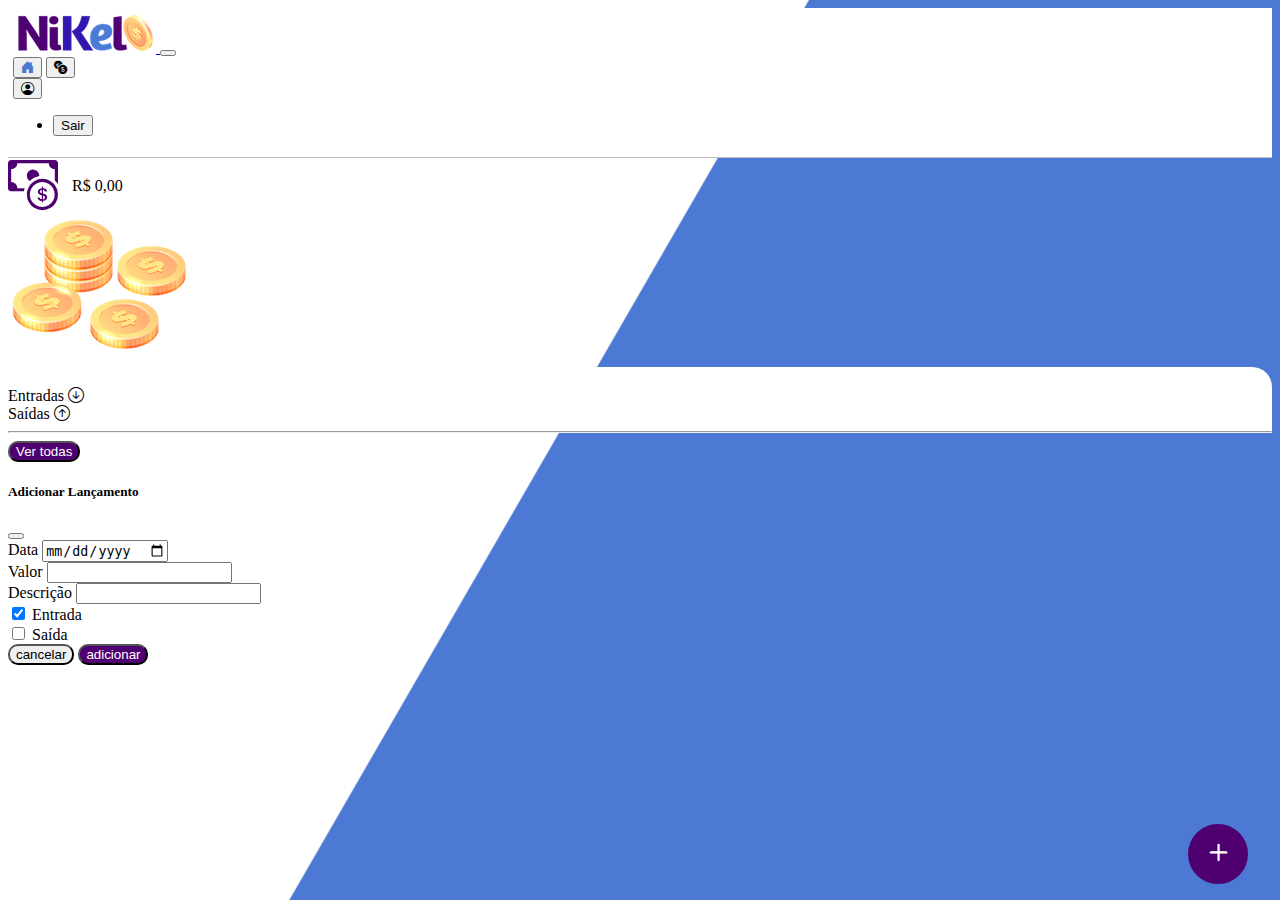
==== public/home.html @ e3786987 "Iniciando o Git" ====
<!DOCTYPE html>
<html lang="pt">
<head>
    <meta charset="UTF-8">
    <meta http-equiv="X-UA-Compatible" content="IE=edge">
    <meta name="viewport" content="width=device-width, initial-scale=1.0">
    <title>NIKEL-HOME</title>
    <link href="https://cdn.jsdelivr.net/npm/bootstrap@5.3.0-alpha3/dist/css/bootstrap.min.css" rel="stylesheet" integrity="sha384-KK94CHFLLe+nY2dmCWGMq91rCGa5gtU4mk92HdvYe+M/SXH301p5ILy+dN9+nJOZ" crossorigin="anonymous">
    <link rel="stylesheet" href="./css/style.css">
    <link rel="stylesheet" href="https://cdn.jsdelivr.net/npm/bootstrap-icons@1.10.5/font/bootstrap-icons.css">
</head>
<body id="app"> 
      <header>
        <nav class="navbar navbar-expand navbar-light bg-white">
          <div class="container-fluid">
            <a class="navbar-brand" href="#">
              <img src="./assets/nikel-small-logo.png" alt="logo small nikel" class="img-fluid" srcset="">
            </a>
            <button class="navbar-toggler" type="button" data-bs-toggle="collapse" data-bs-target="#navbarSupportedContent" aria-controls="navbarSupportedContent" aria-expanded="false" aria-label="Toggle navigation">
              <span class="navbar-toggler-icon"></span>
            </button>
            <div class="collapse navbar-collapse justify-content-end" id="navbarSupportedContent">
              <div class="d-flex meniul">
                <a href="home.html"> <button class="btn" type="button"><i class="bi bi-house-door-fill fs-4 secundary-color"></i></button></a>
                <a href="transactions.html"> <button class="btn" type="button"><i class="bi bi-currency-exchange fs-4"></i></button></a>
             
                <div class="dropdown">
                  <button class="btn" type="button" id="dropdownMenuButton1" data-bs-toggle="dropdown" aria-expanded="false">
                    <i class="bi bi-person-circle fs-4"></i>
                  </button>
                  <ul class="dropdown-menu logout" aria-labelledby="dropdownMenuButton1">
                     <li><button class="dropdown-item" id="buttom-logout">Sair</button></li>
                  </ul>
              </div>
            </div>
          </div>
        </nav>
      </header>
  <main>
    <div class="container-lg">
      <div class="row">
        <div class="col d-flex mt-4 justify-content-start align-itens-center">
          <i class="bi bi-cash-coin primary-color icon-detail"></i>
          <span class="fs-2" id="total">R$ 0,00</span>
        </div>
        <div class="col d-flex mt-4 justify-content-end">
          <div class="text-center">
            <img src="./assets/coins-small.png" alt="image coins">
          </div>
        </div>
      </div>
      <div class="row">
        <div class="col-12 info shadow-lg">
          <div class="container">
            <div class="row">
              <div class="col-6">
              <span class="fs-4">Entradas <i class="bi bi-arrow-down-circle fs-2 align-middle"></i></span>  
              </div>
              <div class="col-6">
                <span class="fs-4">Saídas <i class="bi bi-arrow-up-circle fs-2 align-middle"></i></span>
              </div>
              <div class="col-12 my-2">
                <hr>                  
              </div>
            </div>
            <div class="row">
              <div class="col-6">
                <div class="container p-0" id="cash-in-list">
                      
                    </div>
                  </div>

                </div>

              </div>
              <div class="col-6">
                <div class="container p-0" id="cash-out-list">

                </div>
                  </div>
                </div>
              </div>
              <div class="col-12">
                <button type="button" class="btn button_default" > Ver todas</button>
              </div>

            </div>

          </div>

        </div>

      </div>
      <button class="btn button-float" data-bs-toggle="modal" 
      data-bs-target="#transactionmodal"> <i class="bi bi-plus"></i></button>

    </div>
     <!-- Modal -->
     <div class="modal fade" id="transactionmodal" tabindex="-1" aria-labelledby="exampleModalLabel" aria-hidden="true">
      <div class="modal-dialog">
        <div class="modal-content">
                 <div class="modal-header">
                     <h5 class="modal-title" id="exampleModalLabel">Adicionar Lançamento</h5>
                     <button type="button" class="btn-close" data-bs-dismiss="modal" aria-label="Close"></button>
                 </div>
                 <form id="transaction-form">
                      <div class="modal-body">
                          <div class="mb-3">
                             <label for="date-input" class="form-label"> Data</label>
                             <input type="date" class="form-control" id="date-input" aria-describedby="emailHelp" required>
                          </div>
                          <div class="mb-3">
                                 <label for="value-input" class="form-label"> Valor</label>
                                 <input type="number" class="form-control" id="value-input" aria-describedby="emailHelp" required>
                           </div>
                             <div class="mb-3">
                                  <label for="description-input" class="form-label">Descrição</label>
                                  <input type="text" class="form-control" id="description-input" required>
                            </div>
                            <div class="mb-3">
                              <div class="form-check form-check-inline">
                                <input class="form-check-input" type="checkbox" id="type-input1" value="1" checked>
                                <label class="form-check-label" for="type-input1">Entrada</label>
                              </div>
                              <div class="form-check form-check-inline">
                                <input class="form-check-input" type="checkbox" id="type-input2" value="2">
                                <label class="form-check-label" for="type-input2">Saída</label>
                              </div>
                            </div>
                            
                      </div>
                     <div class="modal-footer">
                         <button type="button" class="btn btn-secondary button-cancel" data-bs-dismiss="modal">cancelar</button>
                         <button type="submit" class="btn button_default">adicionar</button>
                     </div>
                  </form>
              </div>
         </div>
     </div> 
  </main>
        
    
  <script src="https://cdn.jsdelivr.net/npm/bootstrap@5.1.3/dist/js/bootstrap.bundle.min.js" integrity="sha384-ka7Sk0Gln4gmtz2MlQnikT1wXgYsOg+OMhuP+IlRH9sENBO0LRn5q+8nbTov4+1p" crossorigin="anonymous"></script>
</body>
</html>
---- public/css/style.css ----
#login {
    background: linear-gradient(120deg, #4c79d3 44.9%, #ffffff 45%) no-repeat fixed;
}

#app {
    background: linear-gradient(120deg, #ffffff 44.9%, #4c79d3 45%) no-repeat fixed;  
}

header {
    border-bottom: 1px solid #bebcbc;
    padding: 5px;
    background: #ffffff;
}

.primary-color {
    color: #4e0070;
}

.secundary-color {
    color: #4c79d3;
}

.color-black222 {
    color:black
}

.coins {
    position: absolute;
    bottom: 100px;
}

.text-login {
    color: #ffffff;
    font-size: 18px;
    font-weight: 500;
}

.buttom-login {
    border-radius: 10px;
    background-color: #4e0070;
    color: #ffffff;
    width: 50%;
    margin: 0 25%;
}

.buttom-login:hover {
    background: #4c79d3;
    color: #ffffff;
}

.link-default {
    color: #4e0070;
    cursor: pointer;
    }

.link-default:hover {
    color: #4c79d3;

}

.icon-detail {
    font-size: 50px;
    margin-right: 10px;
    vertical-align: middle;
}

.info {
    background-color: #ffffff;
    border-radius: 20px 20px 0px 0px;
    padding: 20px 0px 0px 0px;
    }

.button-cancel {
    border-radius: 10px;
}


.button-float {
    border-radius: 100%;
    height: 60px;
    width: 60px;
    position: fixed;
    padding: 0 !important;
    bottom: 1rem;
    right: 2rem;
    font-size: 35px;
    border: 2px solid #4e0070;
    background-color: #4e0070;
    color: #ffffff;
}

.meniul {
    margin-right: 20px;
}

.button-float:hover {
    border: 2px solid #4c79d3;
    background-color: #ffffff;
    color: #4c79d3;

}

.logout {
    min-width: 5rem !important;
}

.button_default {
    border-radius: 10px;
    background-color: #4e0070;
    color: #ffffff
    }

.button_default:hover {
    color: #4c79d3;
}

.font-buttom2 {
    color: rgb(255, 189, 21);
}
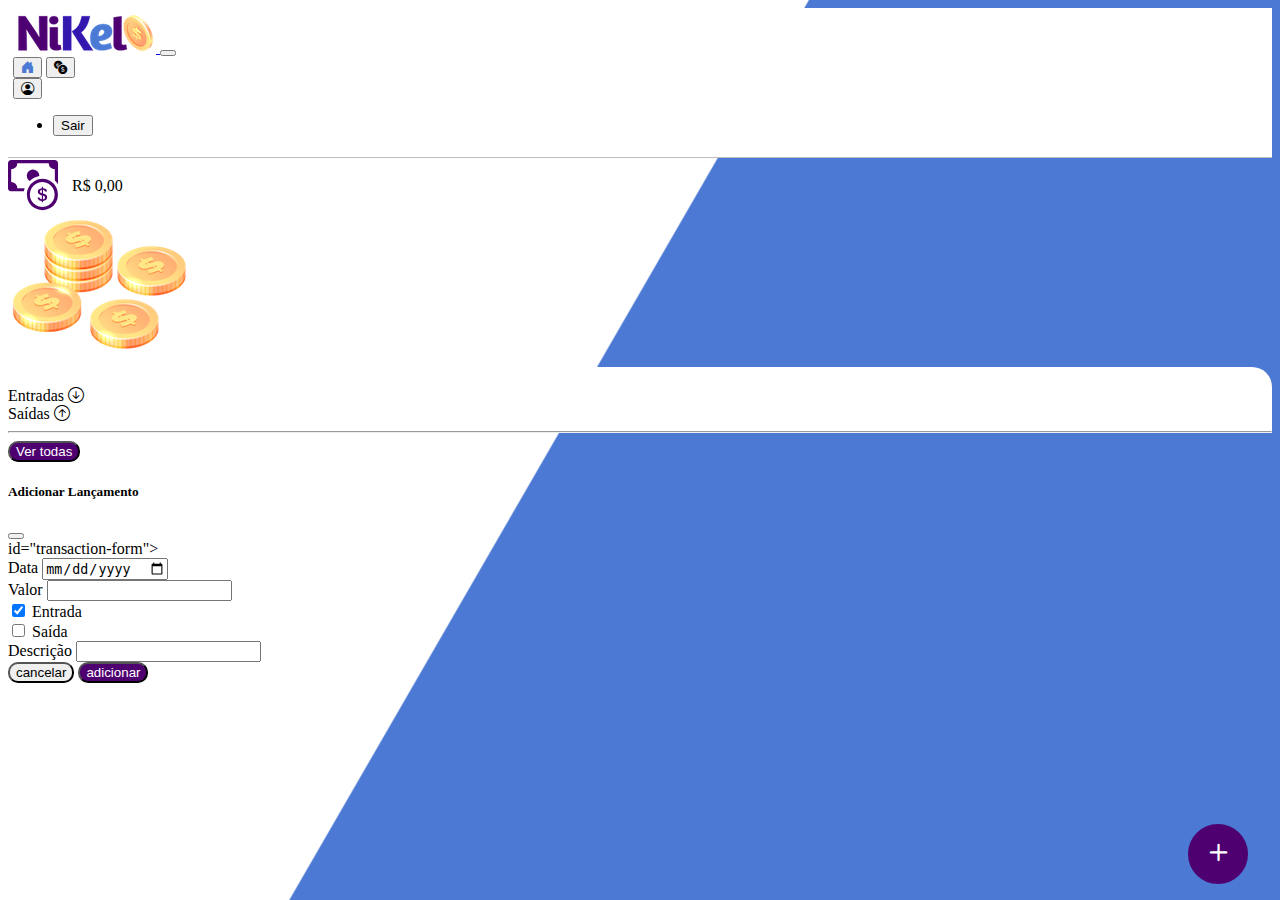
==== commit c8e9a3d7: "Revisão 25 julho 2023" ====
--- a/public/home.html
+++ b/public/home.html
@@ -29,7 +29,7 @@
                     <i class="bi bi-person-circle fs-4"></i>
                   </button>
                   <ul class="dropdown-menu logout" aria-labelledby="dropdownMenuButton1">
-                     <li><button class="dropdown-item" id="buttom-logout">Sair</button></li>
+                     <li><button class="dropdown-item" id="button-logout">Sair</button></li>
                   </ul>
               </div>
             </div>
@@ -103,32 +103,31 @@
                      <h5 class="modal-title" id="exampleModalLabel">Adicionar Lançamento</h5>
                      <button type="button" class="btn-close" data-bs-dismiss="modal" aria-label="Close"></button>
                  </div>
-                 <form id="transaction-form">
-                      <div class="modal-body">
-                          <div class="mb-3">
-                             <label for="date-input" class="form-label"> Data</label>
-                             <input type="date" class="form-control" id="date-input" aria-describedby="emailHelp" required>
+                 id="transaction-form">
+                    <div class="modal-body">
+                        <div class="mb-3">
+                           <label for="date-input" class="form-label"> Data</label>
+                           <input type="date" class="form-control" id="date-input" aria-describedby="emailHelp" required>
+                        </div>
+                        <div class="mb-3">
+                               <label for="value-input" class="form-label"> Valor</label>
+                               <input type="number" step="any" class="form-control" id="value-input" aria-describedby="emailHelp" required>
+                         </div>
+                           <div class="mb-3">
+                            <div class="form-check form-check-inline">
+                              <input class="form-check-input" type="checkbox" id="type-input" value="1" checked>
+                              <label class="form-check-label" for="type-input1">Entrada</label>
+                            </div>
+                            <div class="form-check form-check-inline">
+                              <input class="form-check-input" type="checkbox" id="type-input" value="2">
+                              <label class="form-check-label" for="type-input2">Saída</label>
+                            </div>
                           </div>
                           <div class="mb-3">
-                                 <label for="value-input" class="form-label"> Valor</label>
-                                 <input type="number" class="form-control" id="value-input" aria-describedby="emailHelp" required>
-                           </div>
-                             <div class="mb-3">
-                                  <label for="description-input" class="form-label">Descrição</label>
-                                  <input type="text" class="form-control" id="description-input" required>
-                            </div>
-                            <div class="mb-3">
-                              <div class="form-check form-check-inline">
-                                <input class="form-check-input" type="checkbox" id="type-input1" value="1" checked>
-                                <label class="form-check-label" for="type-input1">Entrada</label>
-                              </div>
-                              <div class="form-check form-check-inline">
-                                <input class="form-check-input" type="checkbox" id="type-input2" value="2">
-                                <label class="form-check-label" for="type-input2">Saída</label>
-                              </div>
-                            </div>
-                            
-                      </div>
+                                <label for="description-input" class="form-label">Descrição</label>
+                                <input type="text" class="form-control" id="description-input" required>
+                          </div>
+                    </div>
                      <div class="modal-footer">
                          <button type="button" class="btn btn-secondary button-cancel" data-bs-dismiss="modal">cancelar</button>
                          <button type="submit" class="btn button_default">adicionar</button>
@@ -141,5 +140,6 @@
         
     
   <script src="https://cdn.jsdelivr.net/npm/bootstrap@5.1.3/dist/js/bootstrap.bundle.min.js" integrity="sha384-ka7Sk0Gln4gmtz2MlQnikT1wXgYsOg+OMhuP+IlRH9sENBO0LRn5q+8nbTov4+1p" crossorigin="anonymous"></script>
+<script src="./js/home.js"></script>
 </body>
 </html>--- a/public/css/style.css
+++ b/public/css/style.css
@@ -35,7 +35,7 @@
     font-weight: 500;
 }
 
-.buttom-login {
+.button-login {
     border-radius: 10px;
     background-color: #4e0070;
     color: #ffffff;
@@ -43,7 +43,7 @@
     margin: 0 25%;
 }
 
-.buttom-login:hover {
+.button-login:hover {
     background: #4c79d3;
     color: #ffffff;
 }
